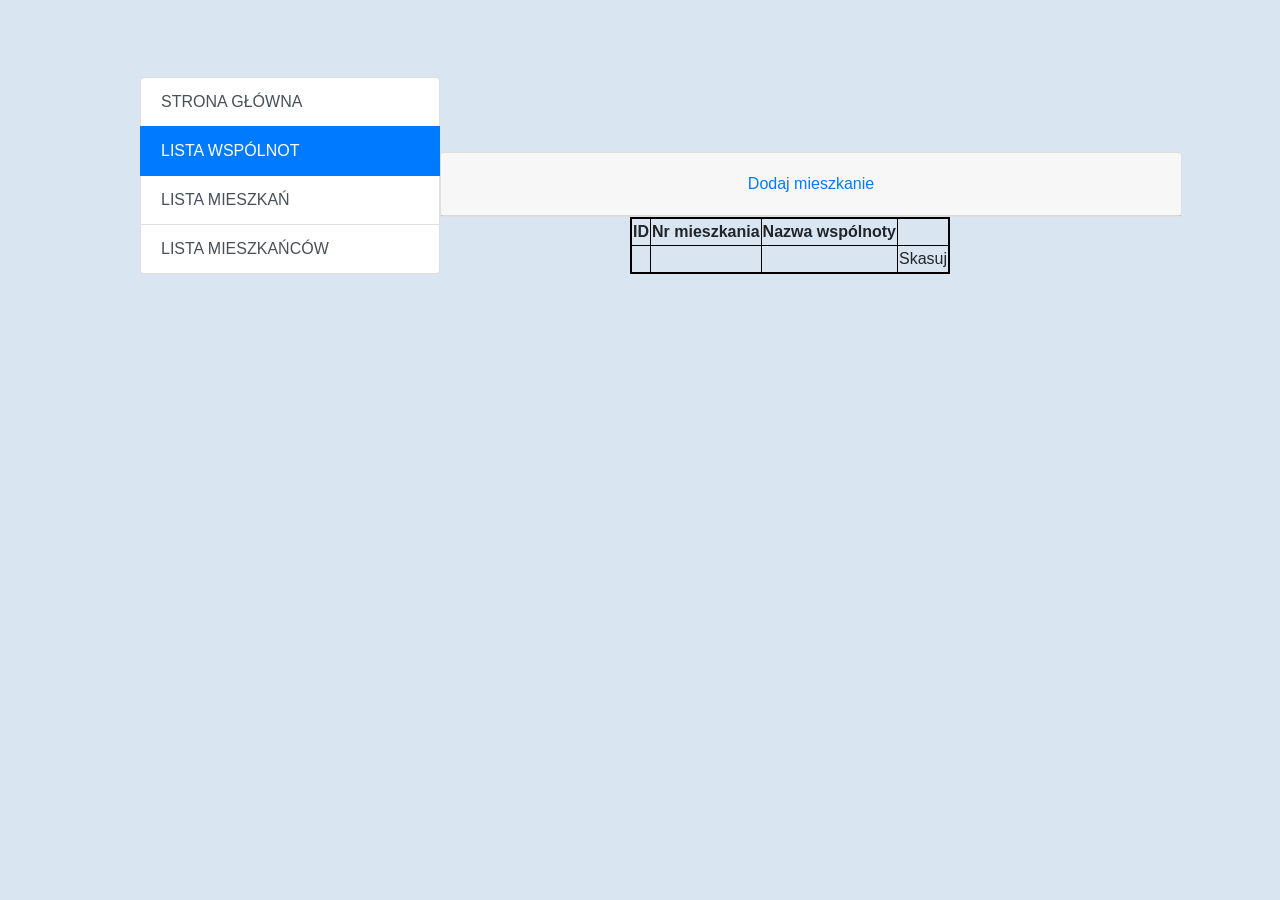
==== src/main/resources/templates/hcDetail.html @ 8cfe66ae "ver1 - wspólnota" ====
<!DOCTYPE html>
<html xmlns:th="http://www.thymeleaf.org">
<head>
    <meta charset="UTF-8"/>
    <title>Housing Cooperative List</title>
    <link rel="stylesheet" href="regStyle.css">
    <link rel="stylesheet" href="https://maxcdn.bootstrapcdn.com/bootstrap/4.0.0/css/bootstrap.min.css"
          integrity="sha384-Gn5384xqQ1aoWXA+058RXPxPg6fy4IWvTNh0E263XmFcJlSAwiGgFAW/dAiS6JXm" crossorigin="anonymous">
    <script src="https://code.jquery.com/jquery-3.2.1.slim.min.js"
            integrity="sha384-KJ3o2DKtIkvYIK3UENzmM7KCkRr/rE9/Qpg6aAZGJwFDMVNA/GpGFF93hXpG5KkN"
            crossorigin="anonymous"></script>
    <script src="https://cdnjs.cloudflare.com/ajax/libs/popper.js/1.12.9/umd/popper.min.js"
            integrity="sha384-ApNbgh9B+Y1QKtv3Rn7W3mgPxhU9K/ScQsAP7hUibX39j7fakFPskvXusvfa0b4Q"
            crossorigin="anonymous"></script>
    <script src="https://maxcdn.bootstrapcdn.com/bootstrap/4.0.0/js/bootstrap.min.js"
            integrity="sha384-JZR6Spejh4U02d8jOt6vLEHfe/JQGiRRSQQxSfFWpi1MquVdAyjUar5+76PVCmYl"
            crossorigin="anonymous"></script>
</head>
<body class="bckgd">
<div class="mainPart">

    <div class="list-group navDiv">
        <a href="/main" class="list-group-item list-group-item-action">STRONA GŁÓWNA</a>
        <a href="/allHousingCooperatives" class="list-group-item list-group-item-action active">LISTA WSPÓLNOT</a>
        <a href="/allFlats" class="list-group-item list-group-item-action">LISTA MIESZKAŃ</a>
        <a href="/allResidents" class="list-group-item list-group-item-action">LISTA MIESZKAŃCÓW</a>
    </div>

    <div class="articleDiv">
        <h1 th:text="'Lista mieszkań wspólnoty: ' + ${hc.getName()}"></h1><br/>
        <p th:text="'Liczba mieszkań: ' + ${flatsNo} + ' , suma powierzczni: ' + ${sumArea}"></p><br/>
        <p th:text="'Ulica: ' + ${hc.getAdressStreet()} + ' , nr budynku: ' + ${hc.getAdressNo()}"></p><br/>
        <p th:text="'Miasto: ' + ${hc.getCity().getPolishName()} + ', kod: ' + ${hc.getAdressCode()}"></p><br/>

        <div class="form_part" id="accordion">
            <div class="card">
                <div class="card-header" id="headingOne">
                    <h5 class="mb-0">
                        <button class="btn btn-link add_button" data-toggle="collapse" data-target="#collapseOne"
                                aria-expanded="true" aria-controls="collapseOne">Dodaj mieszkanie
                        </button>
                    </h5>
                </div>

                <div id="collapseOne" class="collapse hide" aria-labelledby="headingOne" data-parent="#accordion">
                    <form class="card-body allform" method="post" action="/addFlat" th:object="${newFlat}">
                        <h2 class="headerName">Formularz dodawania nowego mieszkania</h2><br/>

                        <div class="form-group nameDiv">
                            <label for="numberID">Numer mieszkania</label>
                            <input class="form-control nameInput" id="numberID" type="text" name="number"
                                   placeholder="Wpisz nr mieszkania"
                                   autofocus th:field="*{flatNo}"/>
                        </div>

                        <div class="adressDiv">

                            <div class="streetDiv">
                                <label for="streetID">Powierzchnia mieszkania</label>
                                <input class="form-control" id="streetID" required type="text" name="area"
                                       pattern="[0-9]{1,}.[0-9]{0,2}"
                                       title="Powierzchnia powinna zawierać max dwa miejsca po przecinku i powinien zostać wykorzystany znak kropki ."
                                       placeholder="Wpisz powierznię mieszkania" th:field="*{flatArea}">
                            </div>

                            <div class="noDiv">
                                <label hidden for="noID">Liczba mieszkańców</label>
                                <input hidden class="form-control" id="noID" required type="number" value="0"
                                       name="residentsNo"
                                       placeholder="Wpisz liczbę mieszkańców" th:field="*{residentsNumber}">
                            </div>

                            <div class="cityDiv">
                                <input hidden type="text" name="idHC" th:value="${hc.getIdHC()}"></input>
                            </div>
                        </div>
                        <br/>
                        <div class="buttonDiv">
                            <input class="btn btn-primary" type="submit" value="Dodaj mieszkanie">
                        </div>
                    </form>
                </div>
            </div>
        </div>

        <div class="table_part">
            <table class="tb all_table">
                <tr class="tb">
                    <th class="tb" scope="col" align="center">ID</th>
                    <th class="tb" scope="col" align="center">Nr mieszkania</th>
                    <th class="tb" scope="col" align="center">Nazwa wspólnoty</th>
                    <th class="tb" scope="col"></th>
                </tr>
                <tr class="tb" th:each="fl : ${allFlats}">
                    <td class="tb" th:text="${fl.getIdF()}"></td>
                    <td class="tb"><a th:href="'/flatDetail?idF=' + ${fl.getIdF()}"
                                      th:text="${fl.getFlatNo()}"></a></td>
                    <td class="tb" th:text="${fl.getHousingCooperative().getName()}"></td>
                    <td class="tb"><a th:href="'/deleteF?idF=' + ${fl.getIdF()}">Skasuj</a></td>
                </tr>
            </table>
        </div>

    </div>
</div>
</body>
</html>
---- src/main/resources/templates/regStyle.css ----
.bckgd {
    background-color: #d9e6f2;
}

.mainPart {
    /*background-color: #ffffcc;*/
    width: 1000px;
    margin: auto;
    display: flex;
    flex-direction: row;
    justify-content: space-between;
    align-content: space-between;
    align-items: flex-end;
    flex-wrap: nowrap;
}

.navDiv {
    width: 300px;
    display: flex;
    flex-direction: column;
    flex-wrap: nowrap;
    align-items: flex-start;
}

.form_part{
    width: 700px;
    display: flex;
    flex-direction: column;
    flex-wrap: nowrap;
    align-items: flex-start;
}

.articleDiv {
    width: 700px;
    display: flex;
    flex-direction: column;
    flex-wrap: nowrap;
    align-items: flex-start;
}

.add_button{
    width: 700px;
    display: flex;
    flex-direction: row;
    justify-content: center;
}

.headerName {
    text-align: center;
}

.nameDiv {
    /*background-color: #00FFFF;*/
    display: flex;
    flex-direction: column;
    flex-wrap: nowrap;
    align-items: flex-start;
}

.nameInput {
    width: 700px;
}

.priceDiv {
    /*background-color: #BDB76B;*/
    display: flex;
    flex-direction: column;
    flex-wrap: nowrap;
    align-items: flex-start;
}

.priceInput {
    width: 500px;
}

.categoryDiv {
    width: 500px;
    display: flex;
    flex-direction: column;
    flex-wrap: nowrap;
}

.defaultCategory {
    color: #b3b3b3;
}

.fieldCustom {
    background: cadetblue;
    width: 400px;
    position: relative;
    left: 20px;
    display: flex;
    flex-direction: row;
    justify-content: space-around;
    border: 3px groove;
}

.table_part{
    width: 700px;
    display: flex;
    flex-direction: row;
    justify-content: center;
    flex-wrap: nowrap;
}
.all_table{
    display: flex;
    flex-direction: row;
    justify-content: center;
}
.tb {
    border: 1px solid black;
    border-collapse: collapse;
    flex-direction: row;
    justify-content: space-between;
    flex-wrap: nowrap;
}

.adressDiv {
    width: 700px;
    display: flex;
    flex-direction: row;
    justify-content: space-between;
    flex-wrap: nowrap;
}

.streetDiv {
    width: 200px;
    display: flex;
    flex-direction: column;
    flex-wrap: nowrap;
}

.noDiv {
    width: 100px;
    display: flex;
    flex-direction: column;
    flex-wrap: nowrap;
}

.cityDiv {
    width: 250px;
    display: flex;
    flex-direction: column;
    flex-wrap: nowrap;
}

.defaultCity {
    color: #b3b3b3;
}

.postcodeDiv {
    display: flex;
    flex-direction: column;
    flex-wrap: nowrap;
}
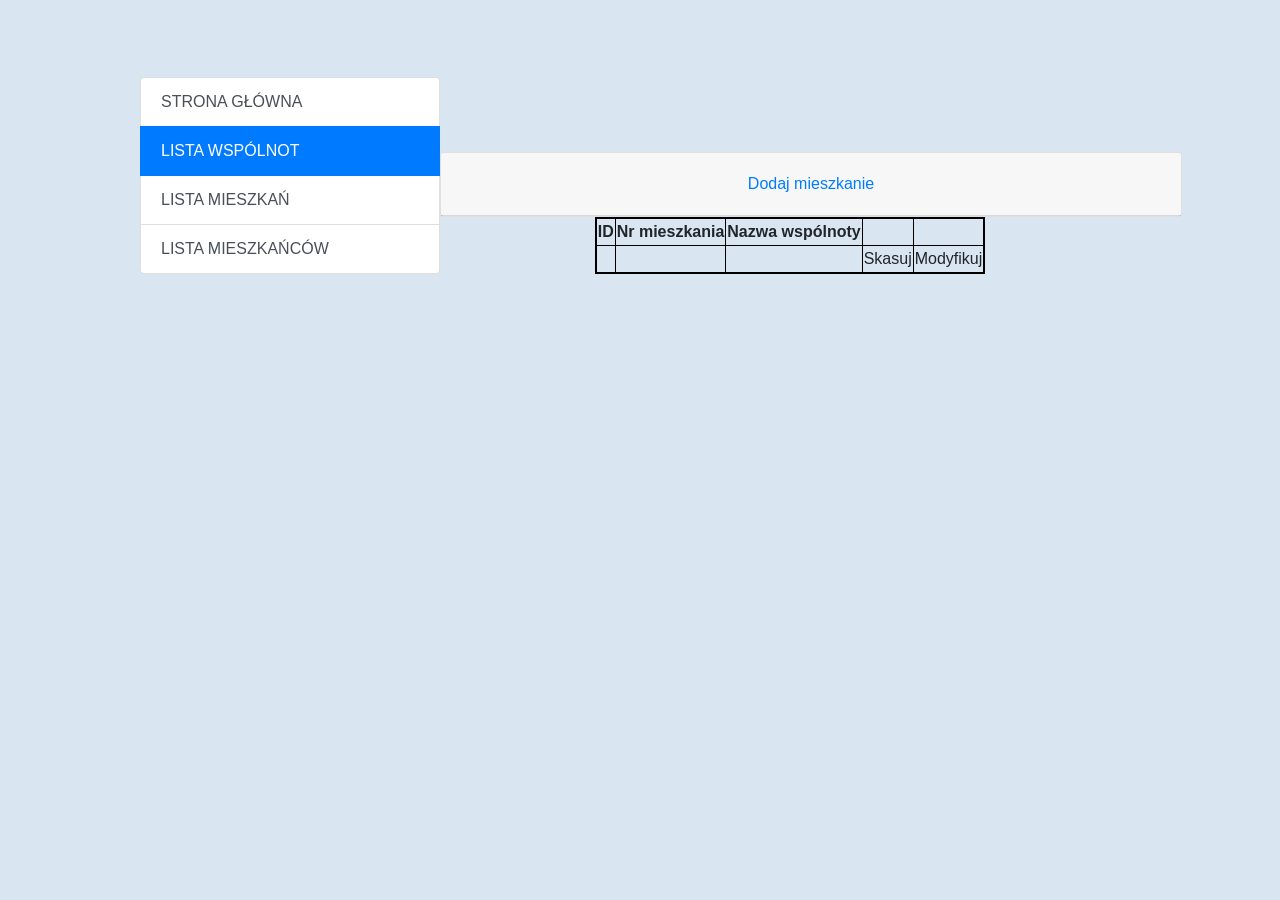
==== commit e40b9148: "ver.3 - poprawki: default hc name, flat modify" ====
--- a/src/main/resources/templates/hcDetail.html
+++ b/src/main/resources/templates/hcDetail.html
@@ -90,6 +90,7 @@
                     <th class="tb" scope="col" align="center">Nr mieszkania</th>
                     <th class="tb" scope="col" align="center">Nazwa wspólnoty</th>
                     <th class="tb" scope="col"></th>
+                    <th class="tb" scope="col"></th>
                 </tr>
                 <tr class="tb" th:each="fl : ${allFlats}">
                     <td class="tb" th:text="${fl.getIdF()}"></td>
@@ -97,6 +98,7 @@
                                       th:text="${fl.getFlatNo()}"></a></td>
                     <td class="tb" th:text="${fl.getHousingCooperative().getName()}"></td>
                     <td class="tb"><a th:href="'/deleteF?idF=' + ${fl.getIdF()}">Skasuj</a></td>
+                    <td class="tb"><a th:href="'/flatModifyForm?idF=' + ${fl.getIdF()}">Modyfikuj</a></td>
                 </tr>
             </table>
         </div>
